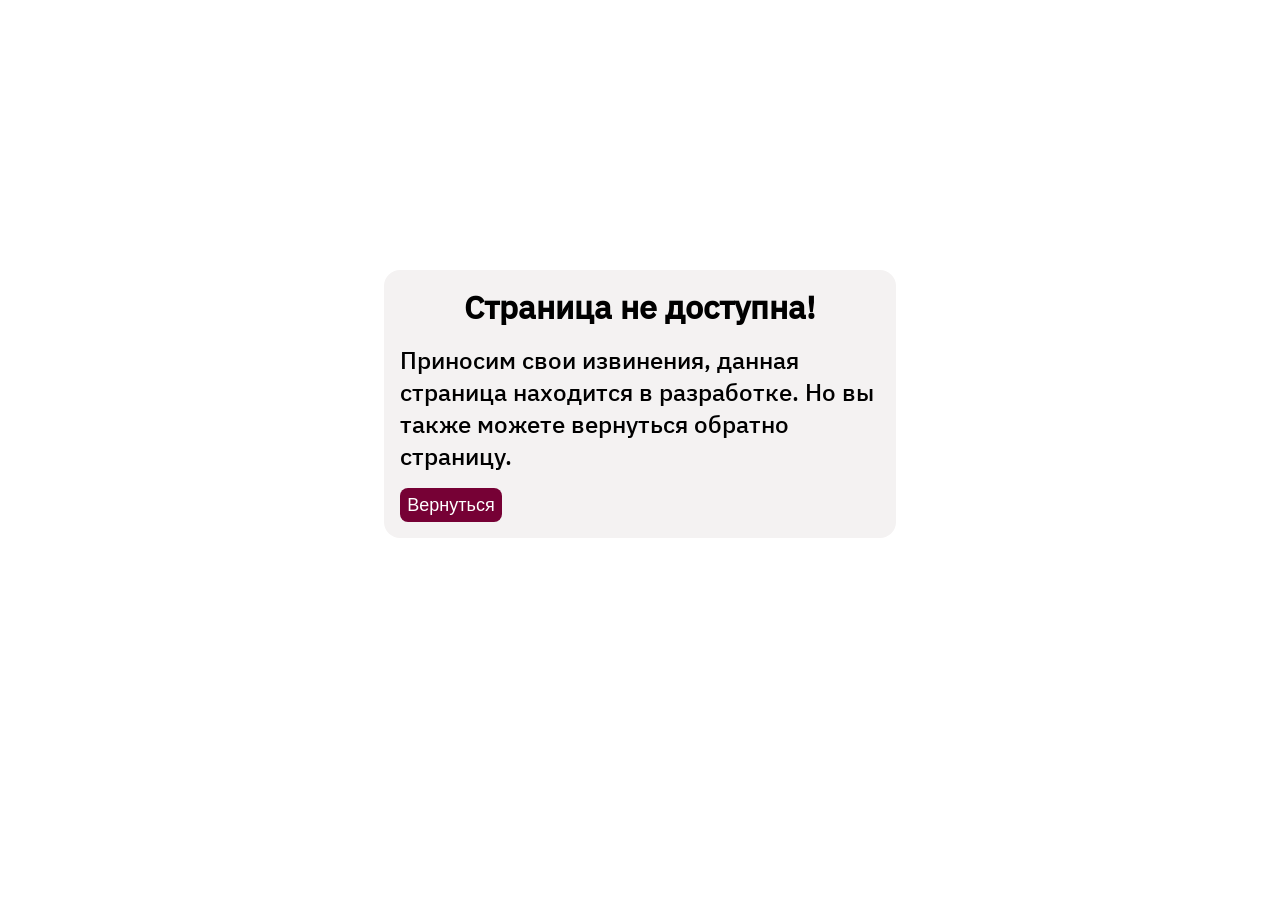
==== inDevPage.html @ 1c4d0dd2 "Первый коммит тестирования" ====
<!DOCTYPE html>
<html lang="en">

<head>
    <meta charset="UTF-8">
    <meta name="viewport" content="width=device-width, initial-scale=1.0">
    <title>Страница в разработке</title>
    <link rel="stylesheet" href="/style/style.css">
</head>

<body>
    <div class="wrapper">
        <div class="block">
            <h1 class="block__head">
                Страница не доступна!
            </h1>

            <p class="block__text">
                Приносим свои извинения, данная страница находится в разработке. Но вы также можете вернуться обратно
                страницу.
            </p>

            <div class="block__box">
                <button class="block__box-btnOnMainPage">
                    Вернуться
                </button>
            </div>
        </div>
    </div>
</body>

</html>
---- style/style.css ----
* {
  padding: 0;
  margin: 0;
  text-decoration: none;
  border: 0px;
  box-shadow: 0px;
  box-sizing: content-box;
}

@font-face {
  font-family: "Plex-Sans";
  src: url(/media/font/IBMPlexSans-Medium.ttf);
}
body {
  font-family: Plex-Sans;
}

summary {
  display: block;
}
summary summary::marker {
  display: none;
}

.wrapper {
  margin: 0 20%;
}

.header {
  height: 120px;
}
.header-up {
  display: inline-flex;
  padding: 16px 60px;
  height: 20px;
}

.up-menu-left {
  display: flex;
  gap: 16px;
  height: 20px;
}
.up-menu-left__link {
  color: #8D8D8D;
  font-size: 15px;
}
.up-menu-left__link:hover {
  color: #313133;
}
.up-menu-left__line-vert {
  border: 1px solid #E0E1E6;
}

.up-menu-right {
  display: inline-flex;
  justify-content: end;
  gap: 16px;
  width: 310px;
  height: 20px;
}
.up-menu-right__link {
  color: #760135;
  font-weight: 500;
}

.filter-city__items {
  position: absolute;
}

.line {
  border: 1px solid #E0E1E6;
}

.EnPage {
  color: #0D0D0D;
}

.header-down {
  display: inline-flex;
}

.logo {
  margin: 18px 24px 18px 60px;
}

.down-menu-left {
  margin: 24px 0;
}

.link-box {
  display: inline-flex;
  gap: 16px;
}

.link {
  color: #0D0D0D;
}

.filter-service__items {
  margin-top: 10px;
  position: absolute;
  display: flex;
  gap: 10px;
  flex-direction: column;
}

.down-menu-right {
  margin: 24px 0;
}

.phone-link {
  display: inline-flex;
  margin-right: 16px;
  font-weight: 500;
  gap: 8px;
  color: #25B456;
}

.bank-link {
  display: inline-flex;
  font-weight: 500;
  gap: 8px;
  color: #760135;
}

.block {
  padding: 16px;
  display: flex;
  flex-direction: column;
  gap: 16px;
  position: absolute;
  top: 30%;
  right: 30%;
  left: 30%;
  background-color: #f4f2f2;
  border-radius: 16px;
}
.block__head {
  text-align: center;
}
.block__text {
  font-size: 24px;
}
.block__box-btnOnMainPage {
  max-width: 124px;
  max-height: 40px;
  min-width: 102px;
  min-height: 34px;
  font-size: 18px;
  color: #fff;
  border-radius: 8px;
  background-color: #760135;
}
.block__box-btnOnMainPage:hover {
  background-color: #65012e;
  transition-duration: 0.3s;
}

@media (max-width: 360px) {
  .wrapper {
    margin: 0 20px;
  }
  .block__head {
    font-size: 16px;
  }
  .block__text {
    font-size: 16px;
  }
  .block__box-btnOnMainPage {
    font-size: 16px;
  }
}
@media (max-width: 764px) {
  .block__head {
    font-size: 26px;
  }
  .block__text {
    font-size: 22px;
  }
  .block__box-btnOnMainPage {
    font-size: 16px;
  }
}/*# sourceMappingURL=style.css.map */
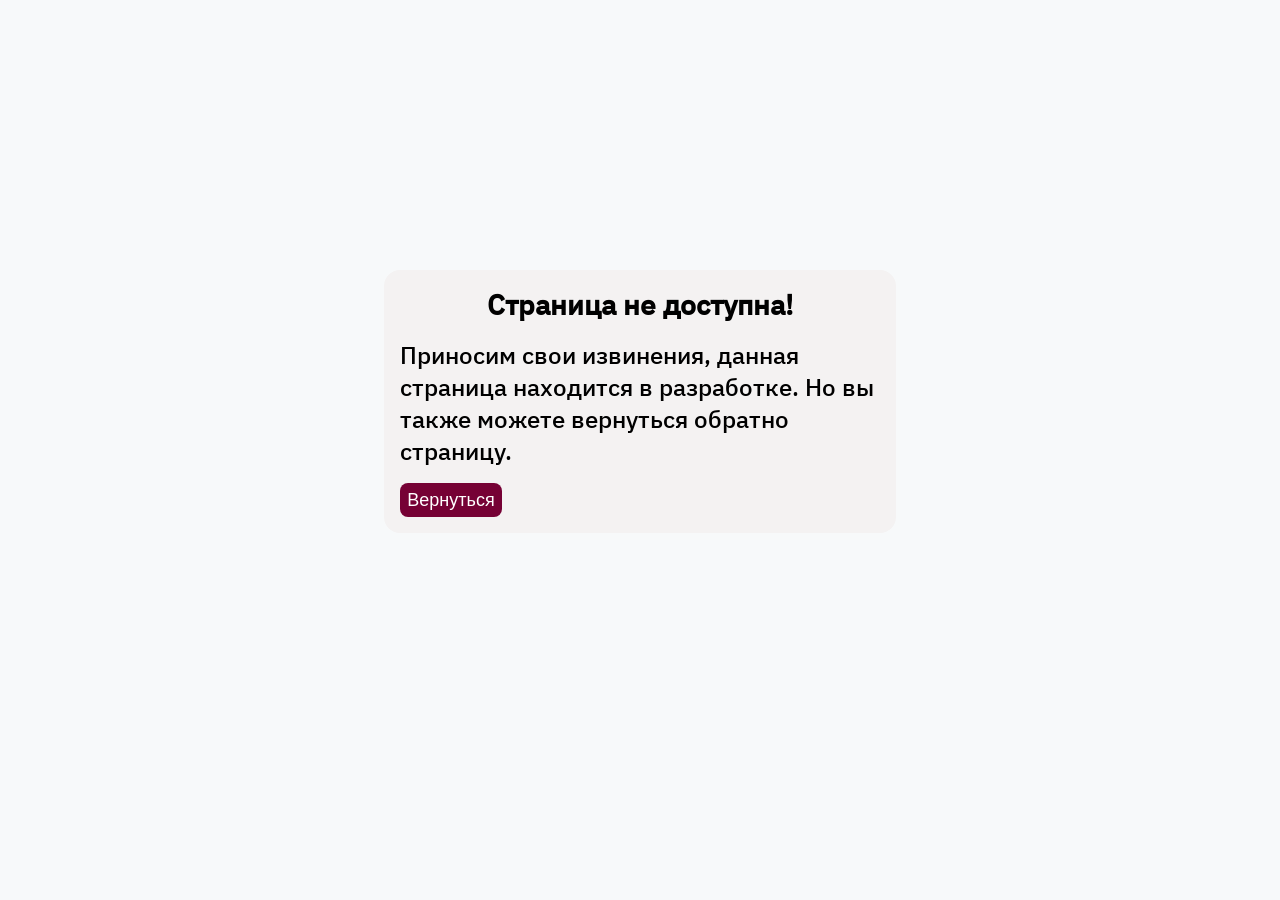
==== commit ff504fbd: "Переписано позиционирование, добавлены небольшие функции, также стили буду дописаны вместе с криптам" ====
--- a/inDevPage.html
+++ b/inDevPage.html
@@ -21,12 +21,14 @@
             </p>
 
             <div class="block__box">
-                <button class="block__box-btnOnMainPage">
+                <button id="btn-return" class="block__box-btnOnMainPage">
                     Вернуться
                 </button>
             </div>
         </div>
     </div>
+
+    <script src="script/script.js"></script>
 </body>
 
 </html>
--- a/style/style.css
+++ b/style/style.css
@@ -4,7 +4,6 @@
   text-decoration: none;
   border: 0px;
   box-shadow: 0px;
-  box-sizing: content-box;
 }
 
 @font-face {
@@ -13,32 +12,50 @@
 }
 body {
   font-family: Plex-Sans;
+  background-color: #F7F9FA;
 }
 
 summary {
   display: block;
 }
+
 summary summary::marker {
   display: none;
 }
 
+input[type=number] {
+  -moz-appearance: textfield;
+  -webkit-appearance: textfield;
+  appearance: textfield;
+}
+
+input[type=number]::-webkit-outer-spin-button,
+input[type=number]::-webkit-inner-spin-button {
+  -webkit-appearance: none;
+  margin: 0;
+}
+
 .wrapper {
-  margin: 0 20%;
-}
-
-.header {
-  height: 120px;
-}
+  margin: 0 auto;
+  padding: 0 60px;
+}
+.wrapper-center {
+  margin: 0 auto;
+  padding: 0 172px;
+}
+
+/*!!!------ header ------!!!*/
 .header-up {
-  display: inline-flex;
-  padding: 16px 60px;
-  height: 20px;
+  display: flex;
+  align-items: center;
+  justify-content: space-between;
+  padding: 20px 0;
 }
 
 .up-menu-left {
   display: flex;
   gap: 16px;
-  height: 20px;
+  max-height: 20px;
 }
 .up-menu-left__link {
   color: #8D8D8D;
@@ -53,10 +70,13 @@
 
 .up-menu-right {
   display: inline-flex;
-  justify-content: end;
-  gap: 16px;
-  width: 310px;
-  height: 20px;
+  gap: 16px;
+  max-height: 20px;
+}
+.up-menu-right {
+  display: inline-flex;
+  gap: 16px;
+  max-height: 20px;
 }
 .up-menu-right__link {
   color: #760135;
@@ -76,19 +96,19 @@
 }
 
 .header-down {
-  display: inline-flex;
-}
-
-.logo {
-  margin: 18px 24px 18px 60px;
+  display: flex;
+  align-items: center;
+  justify-content: space-between;
 }
 
 .down-menu-left {
-  margin: 24px 0;
+  display: flex;
+  align-items: center;
+  gap: 16px;
 }
 
 .link-box {
-  display: inline-flex;
+  display: flex;
   gap: 16px;
 }
 
@@ -100,27 +120,565 @@
   margin-top: 10px;
   position: absolute;
   display: flex;
+  flex-direction: column;
   gap: 10px;
-  flex-direction: column;
 }
 
 .down-menu-right {
-  margin: 24px 0;
+  display: flex;
+  align-items: center;
+  gap: 16px;
+  padding: 20px 0;
 }
 
 .phone-link {
-  display: inline-flex;
-  margin-right: 16px;
+  display: flex;
   font-weight: 500;
   gap: 8px;
   color: #25B456;
 }
 
 .bank-link {
-  display: inline-flex;
+  display: flex;
   font-weight: 500;
   gap: 8px;
   color: #760135;
+}
+
+/*!!!------ banner ------!!!*/
+.banner-box {
+  background-image: url(/media/img/background1.svg);
+  background-size: cover;
+  background-position: center;
+  background-repeat: no-repeat;
+  min-width: 400px;
+  padding: 16px 0;
+}
+
+.breadCrumbs {
+  display: flex;
+  align-items: center;
+  gap: 8px;
+}
+.breadCrumbs__noActive {
+  font-size: 13px;
+  color: #111111;
+  opacity: 50%;
+}
+.breadCrumbs__arrow {
+  color: #111111;
+  opacity: 50%;
+}
+.breadCrumbs__active {
+  font-size: 13px;
+  color: #111111;
+}
+
+.banner__head {
+  margin-top: 172px;
+  font-size: 38px;
+  font-weight: 600;
+}
+
+.banner__text {
+  margin-top: 16px;
+  font-size: 15px;
+  font-weight: 400;
+}
+
+.banner__btn {
+  margin: 24px 0 112px 0;
+  width: 230px;
+  height: 48px;
+  color: #fff;
+  font-size: 15px;
+  font-weight: 500;
+  border-radius: 8px;
+  background-color: #760135;
+  cursor: pointer;
+}
+
+/*!!!------ search ------!!!*/
+.search {
+  padding: 40px 0;
+}
+.search-up {
+  display: flex;
+  align-items: center;
+  justify-content: space-between;
+}
+.search-up__head {
+  font-size: 32px;
+  font-weight: 500;
+}
+
+.filter-car__head {
+  display: flex;
+  justify-content: center;
+  align-items: center;
+  max-width: 328px;
+  min-width: 256px;
+  height: 40px;
+  font-size: 15px;
+  font-weight: 500;
+  color: #760135;
+  background-color: #fff;
+  border-radius: 4px;
+  cursor: pointer;
+}
+
+.search-down {
+  display: flex;
+  align-items: center;
+  gap: 16px;
+  margin-top: 24px;
+}
+.search-down-up {
+  display: flex;
+  align-items: center;
+  gap: 24px;
+}
+
+.search-stamp__head {
+  margin-bottom: 8px;
+  font-size: 15px;
+  font-weight: 500;
+}
+
+.filter-stamp__heading {
+  display: flex;
+  align-items: center;
+  justify-content: space-between;
+  padding: 0 16px;
+  width: 440px;
+  min-width: 156px;
+  height: 40px;
+  background-color: #F3F3F5;
+  border-radius: 8px;
+  border: 1px solid #ECEDF0;
+}
+
+.filter-stamp__head {
+  font-size: 13px;
+  font-weight: 400;
+  opacity: 50%;
+}
+
+.filter-stamp-stamps {
+  position: absolute;
+  background-color: #fff;
+  max-width: 440px;
+  min-width: 156px;
+}
+
+.search-year__head {
+  margin-bottom: 8px;
+  font-size: 15px;
+  font-weight: 500;
+}
+
+.filter-year__heading {
+  display: flex;
+  align-items: center;
+  justify-content: space-between;
+  padding: 0 16px;
+  width: 220px;
+  min-width: 156px;
+  height: 40px;
+  background-color: #F3F3F5;
+  border-radius: 8px;
+  border: 1px solid #ECEDF0;
+}
+
+.filter-year__head {
+  font-size: 13px;
+  font-weight: 400;
+  opacity: 50%;
+}
+
+.filter-year-years {
+  position: absolute;
+  background-color: #fff;
+  max-width: 220px;
+  min-width: 156px;
+}
+
+.search-price__head {
+  margin-bottom: 8px;
+  font-size: 15px;
+  font-weight: 500;
+}
+
+.sort-price {
+  display: flex;
+  align-items: center;
+  gap: 18px;
+}
+.sort-price__fieldInput {
+  padding: 0 16px;
+  max-width: 170px;
+  min-width: 156px;
+  height: 40px;
+  font-size: 13px;
+  font-weight: 400;
+  background-color: #F3F3F5;
+  border: 1px solid #ECEDF0;
+  border-radius: 8px;
+}
+.sort-price__line {
+  width: 15px;
+  border: 3px solid #E6E7EB;
+  border-radius: 3px;
+}
+
+.filter-car-bestCard {
+  margin-top: 24px;
+  display: flex;
+  flex-direction: column;
+  gap: 16px;
+}
+
+.bestCard {
+  display: flex;
+  gap: 100px;
+  padding: 40px;
+  background-color: #fff;
+  border-radius: 16px;
+}
+.bestCard-right {
+  display: flex;
+  align-items: center;
+  gap: 54px;
+}
+
+.bestOffer {
+  font-size: 15px;
+  font-weight: 500;
+  color: #25B456;
+}
+
+.nameCar {
+  margin: 8px 0 16px 0;
+  font-size: 24px;
+  font-weight: 500;
+  color: #111111;
+}
+
+.descCar {
+  font-size: 15px;
+  font-weight: 400;
+  color: #282828;
+}
+
+.priceCar {
+  margin-top: 21px;
+  font-size: 24px;
+  font-weight: 500;
+  color: #760135;
+}
+
+.linkMoreInfo {
+  margin-top: 22px;
+  display: flex;
+  align-items: center;
+  gap: 8px;
+  color: #760135;
+}
+
+.bestCard__img {
+  max-width: 308px;
+}
+
+.bestCard__buttonArrow {
+  opacity: 50%;
+}
+
+.card-box {
+  display: flex;
+  flex-wrap: wrap;
+  gap: 16px;
+  justify-content: center;
+}
+
+.card {
+  padding: 16px;
+  background-color: #fff;
+  border-radius: 16px;
+}
+.card__img {
+  max-width: 322px;
+}
+
+.car-name {
+  margin: 16px 0;
+  font-size: 17px;
+  font-weight: 500;
+}
+
+.car-city {
+  margin-bottom: 8px;
+  color: #282828;
+  font-size: 15px;
+  font-weight: 400;
+}
+
+.card-down {
+  display: flex;
+  align-items: center;
+  justify-content: space-between;
+}
+
+.car-price {
+  font-size: 17px;
+  font-weight: 500;
+  color: #760135;
+}
+
+.card__link-moreInfo {
+  color: #282828;
+  font-size: 13px;
+  font-weight: 400;
+}
+
+.info {
+  display: flex;
+  justify-content: center;
+  align-items: center;
+  margin: 24px 0px;
+  max-height: 100px;
+  height: 72px;
+  background-color: #fff;
+  border-radius: 16px;
+}
+.info__text {
+  font-size: 15px;
+  font-weight: 400;
+}
+.info__link {
+  margin-left: 6px;
+  font-size: 15px;
+  font-weight: 500;
+  color: #760135;
+}
+
+.general-terms {
+  margin-top: 60px;
+  padding: 40px;
+  height: 300px;
+  background-color: #fff;
+  border-radius: 16px;
+}
+.general-terms__head {
+  font-size: 24px;
+  font-weight: 600;
+  color: #760135;
+}
+.general-terms__link {
+  margin-top: 26px;
+  float: right;
+  font-size: 15px;
+  font-weight: 500;
+  color: #760135;
+}
+
+.term {
+  padding: 24px 0 20px 0;
+  display: flex;
+  align-items: center;
+  gap: 330px;
+}
+.term__head {
+  font-size: 15px;
+  font-weight: 500;
+}
+.term__text {
+  font-size: 15px;
+  font-weight: 400;
+}
+
+.sum {
+  display: flex;
+  align-items: center;
+  gap: 318px;
+}
+.sum__head {
+  font-size: 15px;
+  font-weight: 500;
+}
+.sum__text {
+  font-size: 15px;
+  font-weight: 400;
+}
+
+.bet {
+  margin: 20px 0;
+  display: flex;
+  align-items: center;
+  gap: 152px;
+}
+.bet__head {
+  font-size: 15px;
+  font-weight: 500;
+}
+.bet__text {
+  font-size: 15px;
+  font-weight: 400;
+}
+
+.lineUpDown {
+  padding: 20px 0;
+  border-top: 1px solid #E0E1E6;
+  border-bottom: 1px solid #E0E1E6;
+}
+
+.questions {
+  display: flex;
+  align-items: center;
+  margin: 110px 0 100px 0;
+  gap: 62px;
+}
+.questions-up {
+  display: flex;
+  align-items: center;
+  gap: 16px;
+}
+.questions__head {
+  max-width: 216px;
+  height: 62px;
+  font-size: 24px;
+  font-weight: 500;
+}
+
+.filter-questions-box {
+  flex: 1;
+}
+
+.filter-questions__head {
+  display: flex;
+  align-items: center;
+  justify-content: space-between;
+  padding: 0 24px;
+  height: 52px;
+  font-size: 15px;
+  font-weight: 400;
+  background-color: #fff;
+  border-radius: 16px;
+}
+
+.filter-questions__question {
+  position: absolute;
+}
+
+.footer-box {
+  padding: 36px 0;
+  background-color: #fff;
+}
+
+.footer-up {
+  display: flex;
+  align-items: center;
+}
+
+.footer-left {
+  display: flex;
+  gap: 36px;
+}
+
+.right {
+  width: 320px;
+  min-width: 170px;
+}
+
+.center {
+  width: 302px;
+  min-width: 266px;
+}
+
+.left {
+  width: 302px;
+  min-width: 266px;
+}
+
+.head {
+  font-size: 17px;
+  font-weight: 500;
+}
+
+.list {
+  margin-top: 16px;
+  display: flex;
+  flex-direction: column;
+  gap: 10px;
+}
+.list__link {
+  font-size: 15px;
+  font-weight: 400;
+  color: #606266;
+  list-style-type: none;
+}
+
+.footer-right {
+  display: flex;
+  flex-direction: column;
+  gap: 24px;
+  margin-left: 36px;
+}
+.footer-right__phone-link {
+  font-size: 24px;
+  font-weight: 500;
+  color: #760135;
+}
+.footer-right__text {
+  margin-top: 8px;
+  font-size: 13px;
+  font-weight: 400;
+  color: #BABCC2;
+}
+
+.lineVertical {
+  border-left: 1px solid #E6E7EB;
+  height: 300px;
+}
+
+.icon-link-box {
+  display: flex;
+  gap: 16px;
+}
+
+.footer-info {
+  padding-bottom: 16px;
+  margin-top: 54px;
+  border-bottom: 1px solid #E0E1E6;
+}
+.footer-info__link {
+  font-size: 12px;
+  font-weight: 400;
+  color: #7E7F85;
+  text-decoration: underline;
+}
+
+.footer-down {
+  display: flex;
+  align-items: center;
+  justify-content: space-between;
+  margin-top: 16px;
+}
+.footer-down-left__text {
+  font-size: 13px;
+  font-weight: 400;
+  color: #606266;
+}
+.footer-down-right {
+  display: flex;
+  align-items: center;
+}
+.footer-down-right__text {
+  font-size: 13px;
+  font-weight: 400;
+  color: #606266;
+}
+.footer-down-right__link {
+  color: #00BFFF;
 }
 
 .block {
@@ -136,6 +694,7 @@
   border-radius: 16px;
 }
 .block__head {
+  font-size: 28px;
   text-align: center;
 }
 .block__text {
@@ -150,34 +709,27 @@
   color: #fff;
   border-radius: 8px;
   background-color: #760135;
+  cursor: pointer;
 }
 .block__box-btnOnMainPage:hover {
   background-color: #65012e;
   transition-duration: 0.3s;
 }
 
-@media (max-width: 360px) {
+@media (max-width: 768px) {
+  .none {
+    display: none;
+  }
   .wrapper {
-    margin: 0 20px;
+    padding: 0 16px;
   }
-  .block__head {
-    font-size: 16px;
+  .wrapper-center {
+    padding: 0 16px;
   }
-  .block__text {
-    font-size: 16px;
+  .header-up {
+    justify-content: center;
   }
-  .block__box-btnOnMainPage {
-    font-size: 16px;
-  }
-}
-@media (max-width: 764px) {
-  .block__head {
-    font-size: 26px;
-  }
-  .block__text {
-    font-size: 22px;
-  }
-  .block__box-btnOnMainPage {
-    font-size: 16px;
+  .up-menu-left {
+    justify-content: space-around;
   }
 }/*# sourceMappingURL=style.css.map */
